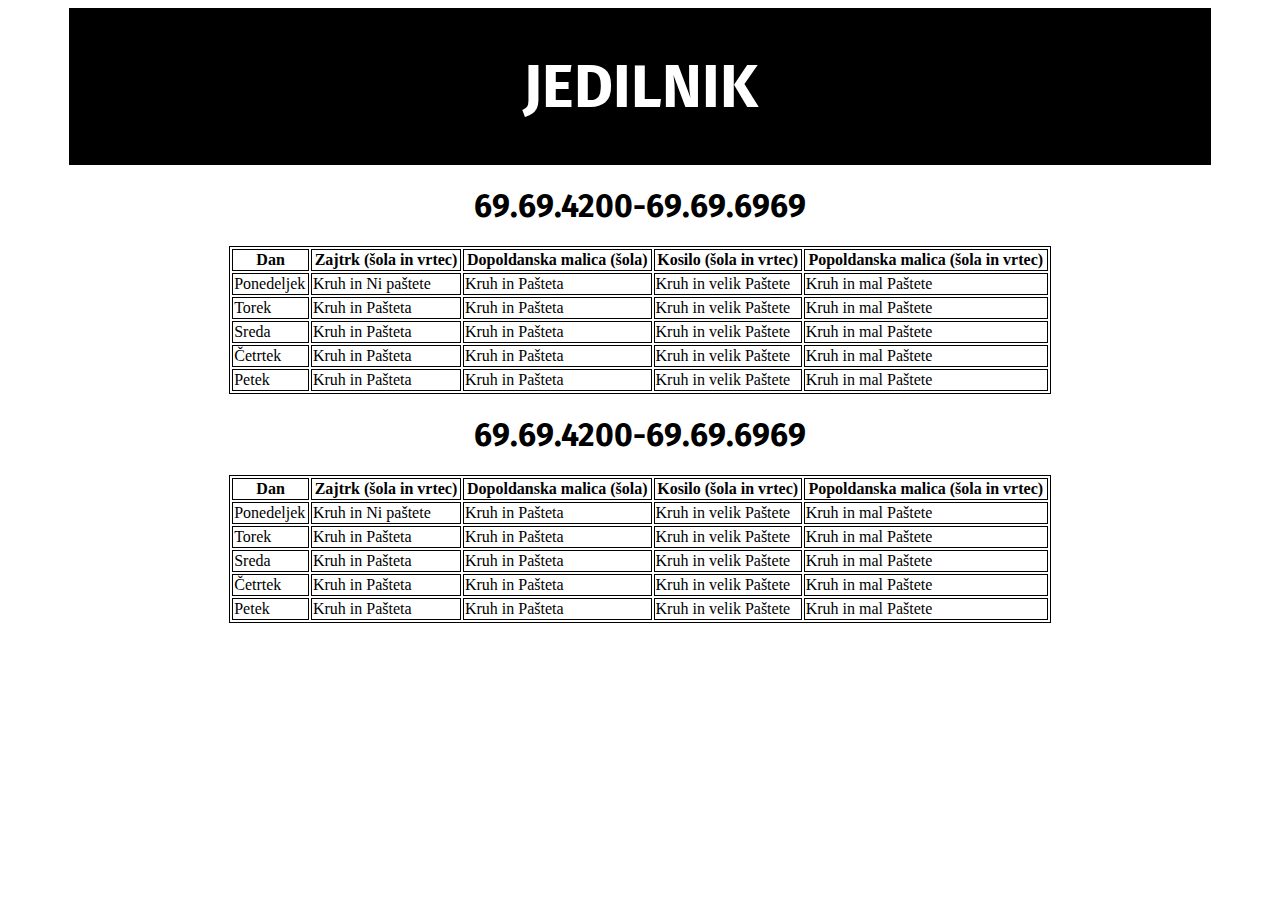
==== jedilnik.html @ ccbce3f7 "Add files via upload" ====
<!DOCTYPE html>
<html>
<head>
<link rel = "icon" href = "favicon.png"> 

<link rel="preconnect" href="https://fonts.gstatic.com">
<link href="https://fonts.googleapis.com/css2?family=Lexend+Mega&family=Oswald&display=swap" rel="stylesheet">
   <link rel="stylesheet" href="mystyle.css">
   <title>OSGŠ</title>
<link rel="preconnect" href="https://fonts.gstatic.com">
<link href="https://fonts.googleapis.com/css2?family=Fira+Sans:wght@300&display=swap" rel="stylesheet">
</head>
<body>
<style>
table, th, td {
  border: 1px solid black;
}
</style>
<center>
<div class="header">
<h1 id="text_head" style = "font-size: 200%;">JEDILNIK</h1>
</div>

<div id="rekt">

<h1 id="text">69.69.4200-69.69.6969</h1>
</div>
<table style="width:65%">
  <tr>
    <th>Dan</th>
    <th>Zajtrk (šola in vrtec)</th> 
    <th>Dopoldanska malica (šola)</th>
    <th>Kosilo (šola in vrtec)</th>
    <th>Popoldanska malica (šola in vrtec)</th>
  </tr>
  <tr>
    <td>Ponedeljek</td>
    <td>Kruh in Ni paštete</td>
    <td>Kruh in Pašteta</td>
    <td>Kruh in velik Paštete</td>
    <td>Kruh in mal Paštete</td>
  </tr>
  <tr>
    <td>Torek</td>
    <td>Kruh in Pašteta</td>
    <td>Kruh in Pašteta</td>
    <td>Kruh in velik Paštete</td>
    <td>Kruh in mal Paštete</td>
  </tr>
  <tr>
    <td>Sreda</td>
    <td>Kruh in Pašteta</td>
    <td>Kruh in Pašteta</td>
    <td>Kruh in velik Paštete</td>
    <td>Kruh in mal Paštete</td>
  </tr>
  <tr>
    <td>Četrtek</td>
    <td>Kruh in Pašteta</td>
    <td>Kruh in Pašteta</td>
    <td>Kruh in velik Paštete</td>
    <td>Kruh in mal Paštete</td>
  </tr>
  <tr>
    <td>Petek</td>
    <td>Kruh in Pašteta</td>
    <td>Kruh in Pašteta</td>
    <td>Kruh in velik Paštete</td>
    <td>Kruh in mal Paštete</td>
  </tr>
</table>
<h1 id="text">69.69.4200-69.69.6969</h1>
<table style="width:65%">
  <tr>
    <th>Dan</th>
    <th>Zajtrk (šola in vrtec)</th> 
    <th>Dopoldanska malica (šola)</th>
    <th>Kosilo (šola in vrtec)</th>
    <th>Popoldanska malica (šola in vrtec)</th>
  </tr>
  <tr>
    <td>Ponedeljek</td>
    <td>Kruh in Ni paštete</td>
    <td>Kruh in Pašteta</td>
    <td>Kruh in velik Paštete</td>
    <td>Kruh in mal Paštete</td>
  </tr>
  <tr>
    <td>Torek</td>
    <td>Kruh in Pašteta</td>
    <td>Kruh in Pašteta</td>
    <td>Kruh in velik Paštete</td>
    <td>Kruh in mal Paštete</td>
  </tr>
  <tr>
    <td>Sreda</td>
    <td>Kruh in Pašteta</td>
    <td>Kruh in Pašteta</td>
    <td>Kruh in velik Paštete</td>
    <td>Kruh in mal Paštete</td>
  </tr>
  <tr>
    <td>Četrtek</td>
    <td>Kruh in Pašteta</td>
    <td>Kruh in Pašteta</td>
    <td>Kruh in velik Paštete</td>
    <td>Kruh in mal Paštete</td>
  </tr>
  <tr>
    <td>Petek</td>
    <td>Kruh in Pašteta</td>
    <td>Kruh in Pašteta</td>
    <td>Kruh in velik Paštete</td>
    <td>Kruh in mal Paštete</td>
  </tr>
</table>

</body>
</html>
---- mystyle.css ----
ul{list-style-type: none;}

#text{font-family: 'Fira Sans', sans-serif;}
#text_head{font-family: 'Fira Sans', sans-serif; background-color: black;}


.header {
  padding: 0.2%;
  width: 90%;
  text-align: center;
  background: #000000;
  color: white;
  background-color: black;
  font-size: 30px;
}
a{text-decoration: none; color: blue;}
.G:visited{color: blue;}
.G:hover{color: orange;}
.G:active {color: red;}

ul {
  list-style-type: none;
  margin: 0;
  padding: 0;
  overflow: hidden;
}

.divp1 {
  background: red;
  color: white;
  font-size: 30px;
  width: 500px;
  height: 500px;
  text-align: center;
}

li {
  float: left;
}

li a {
  display: block;
  padding: 8px;
 }

a {
  text-decoration: none;
  color: #000AFF;
  font-family: 'Roboto', sans-serif;    
}

.news1 {border: 4px dashed black;}

.news1 {
  float: left;
  background: orange;
  color: white;
  font-size: 30px;
  width: 250px;
  height: 250px;
  text-align: center;
}

.news1:hover  {
  opacity: 0.6;
}

.news2 {border: 4px dashed black;}

.news2 {
  float: left;
  background: orange;
  color: white;
  font-size: 30px;
  width: 250px;
  height: 250px;
  text-align: center;
}

.news2:hover  {
  opacity: 0.6;
}

.news3 {border: 4px dashed black;}

.news3 {
  float: left;
  background: orange;
  color: white;
  font-size: 30px;
  width: 250px;
  height: 250px;
  text-align: center;
}

.news3:hover  {
  opacity: 0.6;
}

.news4 {border: 4px dashed black;}

.news4 {
  float: left;
  background: orange;
  color: white;
  font-size: 30px;
  width: 250px;
  height: 250px;
  text-align: center;
}

.news4:hover  {
  opacity: 0.6;
}

.news5 {border: 4px dashed black;}

.news5 {
  float: left;
  background: orange;
  color: white;
  font-size: 30px;
  width: 250px;
  height: 250px;
  text-align: center;
}

.news5:hover  {
  opacity: 0.6;
}


.hide {
  display: none;
}
    
.myDIV:hover + .hide {
  display: block;
  color: red;
}

.hide2 {
  display: none;
}
    
.myDIV2:hover + .hide {
  display: block;
  color: red;
}
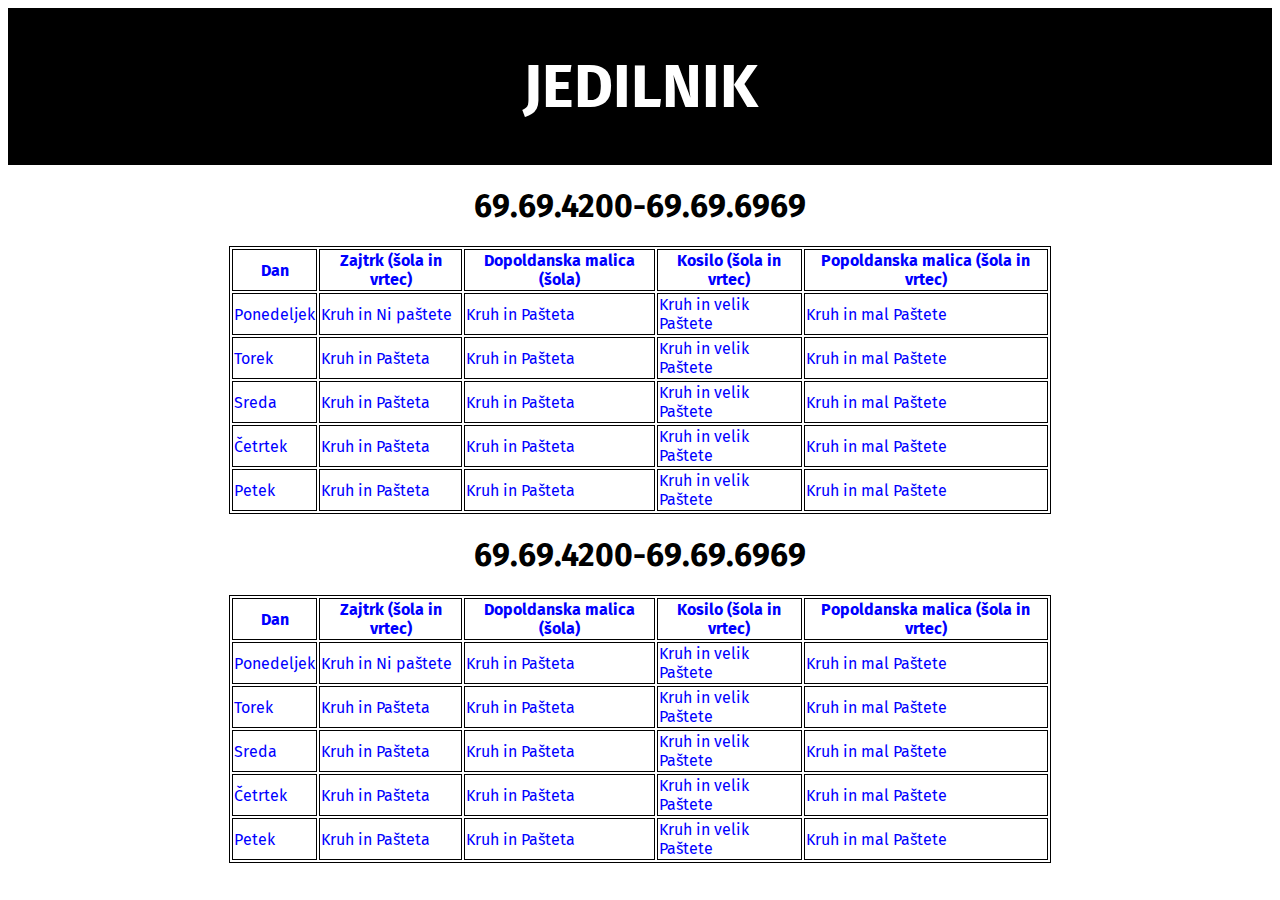
==== commit 8f7599f0: "Add files via upload" ====
--- a/jedilnik.html
+++ b/jedilnik.html
@@ -14,6 +14,8 @@
 <style>
 table, th, td {
   border: 1px solid black;
+  color: blue;
+  font-family: 'Fira Sans', sans-serif; background-color;
 }
 </style>
 <center>
--- a/mystyle.css
+++ b/mystyle.css
@@ -1,149 +1,16 @@
-ul{list-style-type: none;}
-
 #text{font-family: 'Fira Sans', sans-serif;}
 #text_head{font-family: 'Fira Sans', sans-serif; background-color: black;}
 
 
 .header {
   padding: 0.2%;
-  width: 90%;
   text-align: center;
   background: #000000;
   color: white;
   background-color: black;
   font-size: 30px;
 }
-a{text-decoration: none; color: blue;}
-.G:visited{color: blue;}
-.G:hover{color: orange;}
-.G:active {color: red;}
 
-ul {
-  list-style-type: none;
-  margin: 0;
-  padding: 0;
-  overflow: hidden;
+#1{
+ background-color: blue;
 }
-
-.divp1 {
-  background: red;
-  color: white;
-  font-size: 30px;
-  width: 500px;
-  height: 500px;
-  text-align: center;
-}
-
-li {
-  float: left;
-}
-
-li a {
-  display: block;
-  padding: 8px;
- }
-
-a {
-  text-decoration: none;
-  color: #000AFF;
-  font-family: 'Roboto', sans-serif;    
-}
-
-.news1 {border: 4px dashed black;}
-
-.news1 {
-  float: left;
-  background: orange;
-  color: white;
-  font-size: 30px;
-  width: 250px;
-  height: 250px;
-  text-align: center;
-}
-
-.news1:hover  {
-  opacity: 0.6;
-}
-
-.news2 {border: 4px dashed black;}
-
-.news2 {
-  float: left;
-  background: orange;
-  color: white;
-  font-size: 30px;
-  width: 250px;
-  height: 250px;
-  text-align: center;
-}
-
-.news2:hover  {
-  opacity: 0.6;
-}
-
-.news3 {border: 4px dashed black;}
-
-.news3 {
-  float: left;
-  background: orange;
-  color: white;
-  font-size: 30px;
-  width: 250px;
-  height: 250px;
-  text-align: center;
-}
-
-.news3:hover  {
-  opacity: 0.6;
-}
-
-.news4 {border: 4px dashed black;}
-
-.news4 {
-  float: left;
-  background: orange;
-  color: white;
-  font-size: 30px;
-  width: 250px;
-  height: 250px;
-  text-align: center;
-}
-
-.news4:hover  {
-  opacity: 0.6;
-}
-
-.news5 {border: 4px dashed black;}
-
-.news5 {
-  float: left;
-  background: orange;
-  color: white;
-  font-size: 30px;
-  width: 250px;
-  height: 250px;
-  text-align: center;
-}
-
-.news5:hover  {
-  opacity: 0.6;
-}
-
-
-.hide {
-  display: none;
-}
-    
-.myDIV:hover + .hide {
-  display: block;
-  color: red;
-}
-
-.hide2 {
-  display: none;
-}
-    
-.myDIV2:hover + .hide {
-  display: block;
-  color: red;
-}
